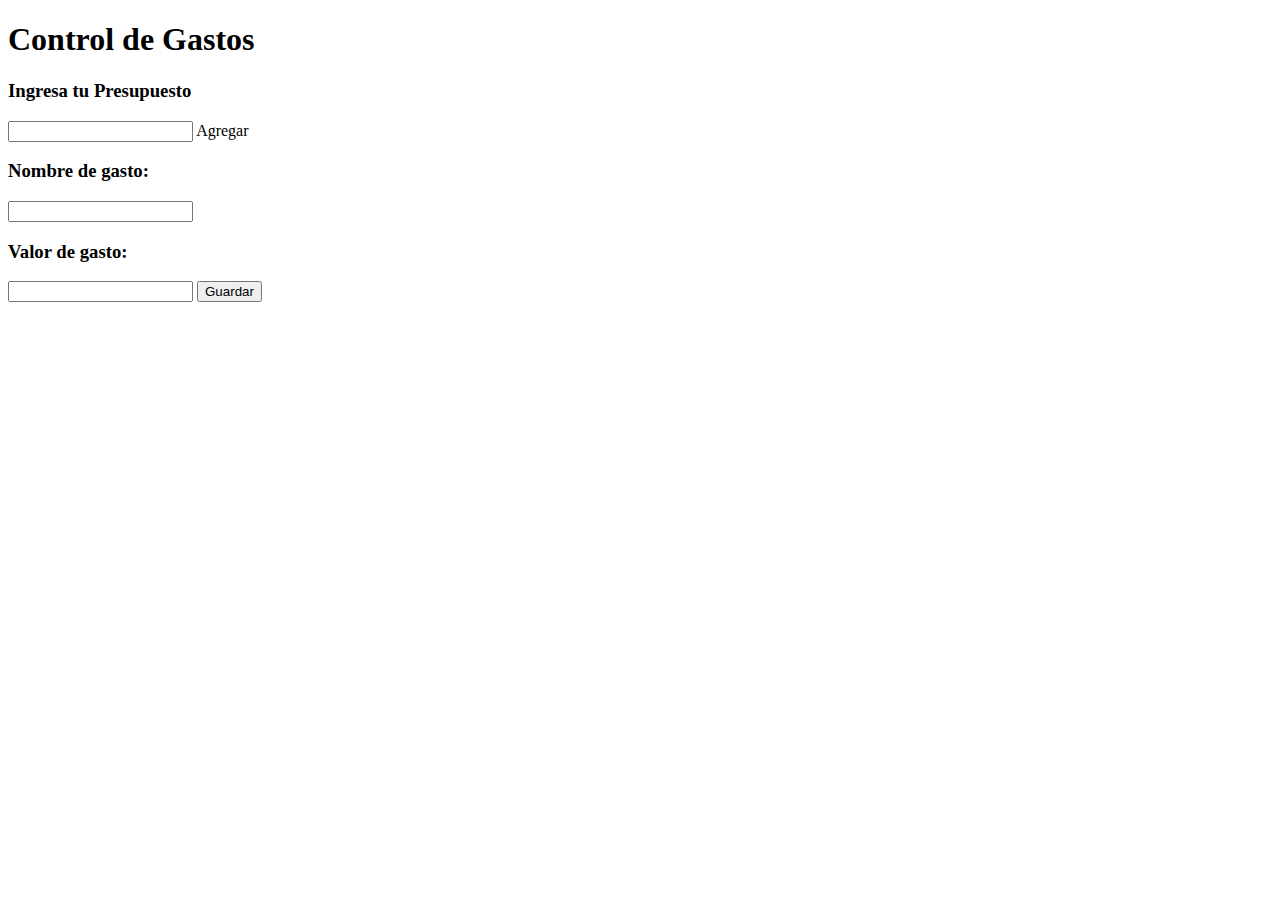
==== index.html @ bbe10812 "se realiza maqueta con funcionalidad basica guardado en localstorage" ====
<!DOCTYPE html>
<html lang="es">
<head>
    <meta charset="UTF-8">
    <meta http-equiv="X-UA-Compatible" content="IE=edge">
    <meta name="viewport" content="width=device-width, initial-scale=1.0">    
    <link href="https://cdn.jsdelivr.net/npm/bootstrap@5.3.0-alpha1/dist/css/bootstrap.min.css" rel="stylesheet" integrity="sha384-GLhlTQ8iRABdZLl6O3oVMWSktQOp6b7In1Zl3/Jr59b6EGGoI1aFkw7cmDA6j6gD" crossorigin="anonymous">
    <title>Presupuesto</title>
</head>
<body class="bg-primary bg-gradient" style="--bs-bg-opacity: .7;">    
    <div class="container-fluid my-5 main-container">
        <div class="row d-flex justify-content-evenly" >
            <div class="col-12 col-sm-6 col-md-4 mb-4">
            <h1 class="fw-bold text-center text-negro mb-5">Control de Gastos</h1>
                <div class="card bg-white rounded shadow" id="inicio">
                    <div class="card-body text-center mb-12">
                        <h3 class="fw-bold text-center text-negro mb-5" id="Presupuesto">Ingresa tu Presupuesto</h3>    
                        <input type="number" id="pres" class="form-control my-3" >
                        <label type="btn" class="btn btn-primary" id="agregar">Agregar</label>  
                    </div>
                </div>
            </div>
        </div>        
        <div class="row d-flex justify-content-evenly">
            <div class="col-12 col-sm-6 col-md-4 mb-4">
                <div  id="oculto" class="card bg-black rounded shadow d-none"  style="--bs-bg-opacity: .3;"> 
                <form class="row gx-3 gy-2 align-items-center" id="fgastos" >
                    <div class="card-body text-center mb-12">
                    <div class="col-md">
                        <h3 for="ngasto">Nombre de gasto:</h3>
                        <input type="text" id="ngasto" class="form-control my-3">
                        <h3 for="vgasto">Valor de gasto:</h3>
                        <input type="number" id="vgasto" class="form-control my-3">
                        <button type="submit" class="btn btn-warning" id="gua">Guardar</button>
                        </div>
                    </div>
                    </form>
                </div>
            </div>            
            <div class="col-12 col-sm-6 col-md-4 mb-4 d-none" id="cardrestante">
                <div class="card bg-danger rounded shadow "  style="--bs-bg-opacity:.2;">                
                <h3 class="fw-bold text-center text-negro mb-5" id="restante"></h3> 
                    <div class="card-body text-center mb-4" id="pintar">                        
                    </div>
                </div>             
            </div>                
        </div>  
    </div>            
    <script src="https://cdn.jsdelivr.net/npm/bootstrap@5.3.0-alpha1/dist/js/bootstrap.bundle.min.js" integrity="sha384-w76AqPfDkMBDXo30jS1Sgez6pr3x5MlQ1ZAGC+nuZB+EYdgRZgiwxhTBTkF7CXvN" crossorigin="anonymous"></script>
    <script src="./js/main.js"></script>
</body>
</html>
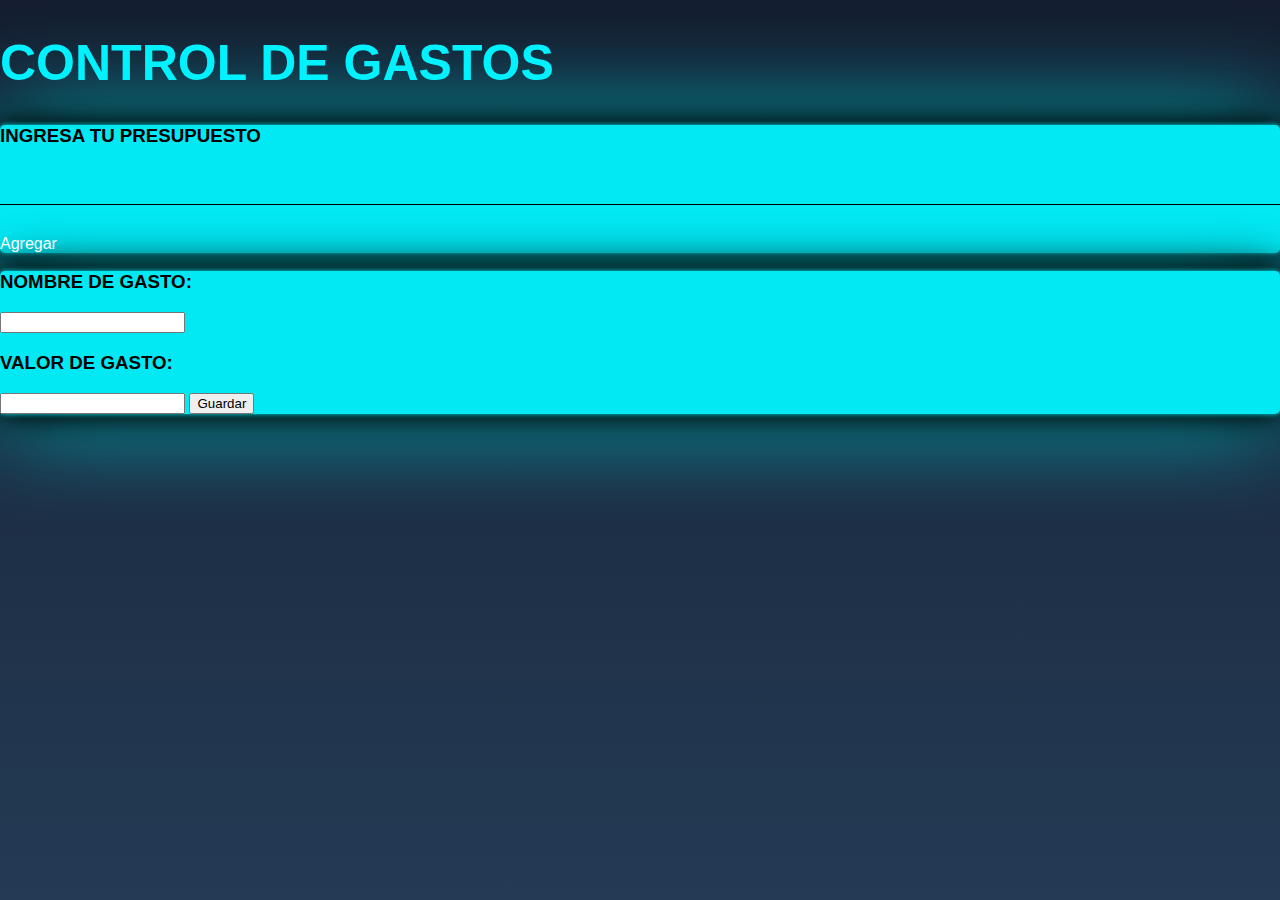
==== commit 5bb7df87: "se implementa stile y html login" ====
--- a/index.html
+++ b/index.html
@@ -5,18 +5,24 @@
     <meta http-equiv="X-UA-Compatible" content="IE=edge">
     <meta name="viewport" content="width=device-width, initial-scale=1.0">    
     <link href="https://cdn.jsdelivr.net/npm/bootstrap@5.3.0-alpha1/dist/css/bootstrap.min.css" rel="stylesheet" integrity="sha384-GLhlTQ8iRABdZLl6O3oVMWSktQOp6b7In1Zl3/Jr59b6EGGoI1aFkw7cmDA6j6gD" crossorigin="anonymous">
+    <link rel="stylesheet" href="./src/style_index.css">
     <title>Presupuesto</title>
 </head>
-<body class="bg-primary bg-gradient" style="--bs-bg-opacity: .7;">    
+<body >    
     <div class="container-fluid my-5 main-container">
         <div class="row d-flex justify-content-evenly" >
             <div class="col-12 col-sm-6 col-md-4 mb-4">
-            <h1 class="fw-bold text-center text-negro mb-5">Control de Gastos</h1>
-                <div class="card bg-white rounded shadow" id="inicio">
+            <h1 class="text-center text-negro mb-5">Control de Gastos</h1>
+                <div class="card " id="inicio">
                     <div class="card-body text-center mb-12">
-                        <h3 class="fw-bold text-center text-negro mb-5" id="Presupuesto">Ingresa tu Presupuesto</h3>    
-                        <input type="number" id="pres" class="form-control my-3" >
-                        <label type="btn" class="btn btn-primary" id="agregar">Agregar</label>  
+                        <h3 class="text-center " id="Presupuesto">Ingresa tu Presupuesto</h3>    
+                        <input type="number" id="pres" class=" my-10" >
+                        <a type="btn" class="btn btn-primary" id="agregar">
+                            <span></span>
+                            <span></span>
+                            <span></span>
+                            <span></span>
+                            Agregar</a>                         
                     </div>
                 </div>
             </div>
--- a/src/style_index.css
+++ b/src/style_index.css
@@ -0,0 +1,142 @@
+html{
+    height: 100%;
+}
+body{
+    margin: 0;
+    padding: 0;
+    background: linear-gradient(#141e30, #243b55);
+    font-family: sans-serif;
+}
+.card{
+    background: #03e9f4;
+    color: #fff;
+    border-radius: 5px;
+    box-shadow: 0 0 5px #03e9f4,
+                0 0 25px #000000,
+                0 0 50px #000000,
+                0 0 100px #03e9f4;
+}
+h1{
+    position: relative;
+    color: #00f2ff;   
+    font-family: sans-serif; 
+    font-size: 50px;
+    text-decoration: none;
+    text-transform: uppercase;
+    transition: .5s;    
+}
+h3{
+    position: relative;
+    color: rgb(0, 0, 0);
+    text-decoration: none;
+    text-transform: uppercase;    
+}
+#pres{
+    width: 100%;
+    padding: 10px 0;
+    font-size: 16px;
+    color: #000000ad;
+    margin-bottom: 30px;
+    border: none;
+    border-bottom: 1px solid #000000;
+    outline: none;
+    background: transparent;
+}
+input[type=number]::-webkit-inner-spin-button, 
+input[type=number]::-webkit-outer-spin-button { 
+    -webkit-appearance: none; 
+    margin: 0; 
+}
+
+.login-box form a {
+    position: relative;
+    display: inline-block;
+    padding: 10px 20px;
+    color: #03e9f4;
+    font-size: 16px;
+    text-decoration: none;
+    text-transform: uppercase;
+    overflow: hidden;
+    transition: .5s;
+    margin-top: 40px;
+    letter-spacing: 4px;
+}
+.login-box a:hover{
+    background: #03e9f4;
+    color: #fff;
+    border-radius: 5px;
+    box-shadow: 0 0 5px #03e9f4,
+                0 0 25px #03e9f4,
+                0 0 50px #03e9f4,
+                0 0 100px #03e9f4;
+}
+.login-box a span{
+    position: absolute;
+    display: block;
+}
+.login-box a span:nth-child(1){
+    top: 0;
+    left: -100%;
+    width: 1000%;
+    height: 2px;
+    background: linear-gradient(90deg,transparent, #03e9f4);
+    animation: btn-anml 1s linear infinite;
+}
+@keyframes btn-anml {
+    0%{
+        left: -100%;
+    }
+    50%,100%{
+        left: 100%;
+    }
+}
+.login-box a span:nth-child(2){
+    top: -100%;
+    right: 0;
+    width: 2px;
+    background: linear-gradient(180deg, #03e9f4);
+    animation: btn-anml2 1s linear infinite;
+    animation-delay: .25s;
+}
+@keyframes btn-anim2 {
+    0%{
+        top: -100%;
+    }
+    50%, 100%{
+        top: 100%;
+    }
+}
+.login-box a span:nth-child(3){
+    bottom: 0;
+    right: -100%;
+    width: 100%;
+    height: 2px;
+    background: linear-gradient(270deg, #03e9f4);
+    animation: btn-anim3 1s linear infinite;
+    animation-delay: .5s;
+}
+@keyframes btn-anim3 {
+    0%{
+        right: -100%;
+    }
+    50%,100%{
+        right: 100%;
+    }    
+}
+.login-box a span:nth-child(4){
+    bottom: -100%;
+    left: 0;
+    width: 2px;
+    height: 100%;
+    background: linear-gradient(360deg, #03e9f4);
+    animation: btn-anim4 1s linear infinite;
+    animation-delay: .75s;
+}
+@keyframes btn-anim4 {
+    0%{
+        bottom: -100%;
+    }
+    50%,100%{
+        bottom: 100%;
+    }    
+}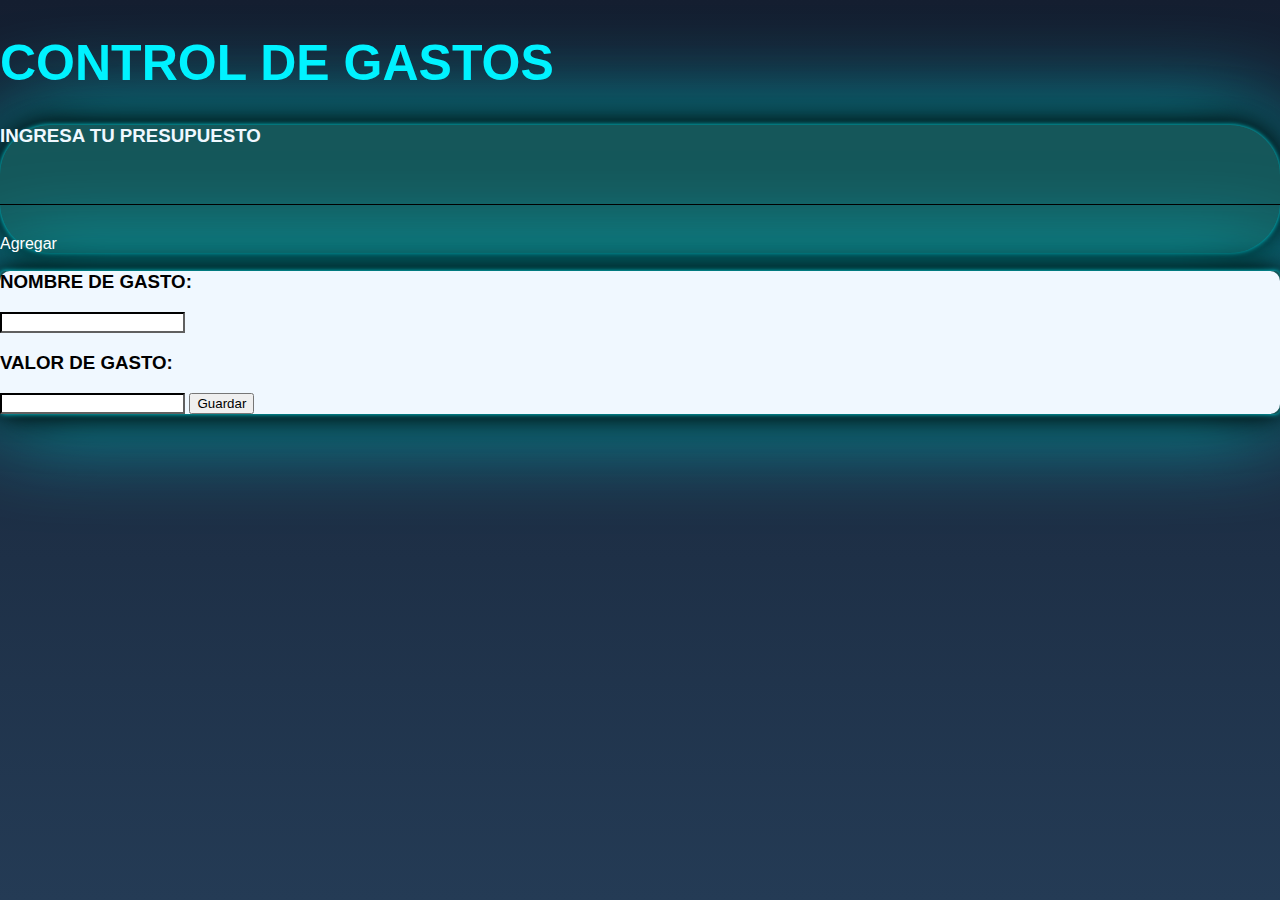
==== commit b4b02995: "pequeños cambios en style" ====
--- a/index.html
+++ b/index.html
@@ -29,7 +29,7 @@
         </div>        
         <div class="row d-flex justify-content-evenly">
             <div class="col-12 col-sm-6 col-md-4 mb-4">
-                <div  id="oculto" class="card bg-black rounded shadow d-none"  style="--bs-bg-opacity: .3;"> 
+                <div  id="oculto" class="card rounded shadow d-none"  > 
                 <form class="row gx-3 gy-2 align-items-center" id="fgastos" >
                     <div class="card-body text-center mb-12">
                     <div class="col-md">
@@ -43,16 +43,26 @@
                     </form>
                 </div>
             </div>            
-            <div class="col-12 col-sm-6 col-md-4 mb-4 d-none" id="cardrestante">
-                <div class="card bg-danger rounded shadow "  style="--bs-bg-opacity:.2;">                
+            <div class="col-12 col-sm-6 col-md-4 mb-4 " id="cardrestante">
+                <div class="card  rounded shadow "  >                
                 <h3 class="fw-bold text-center text-negro mb-5" id="restante"></h3> 
-                    <div class="card-body text-center mb-4" id="pintar">                        
+                    <div class="card-body text-center mb-4" id="pintar"> 
+                        <table class="table table-dark table-striped">
+                            <thead >
+                                <tr>
+                                    <th>Nombre de Gasto</th>
+                                    <th>Valor</th>                                    
+                                </tr>
+                            </thead>
+                            <tbody id="tbody">
+                                
+                            </table>                      
                     </div>
                 </div>             
             </div>                
         </div>  
     </div>            
     <script src="https://cdn.jsdelivr.net/npm/bootstrap@5.3.0-alpha1/dist/js/bootstrap.bundle.min.js" integrity="sha384-w76AqPfDkMBDXo30jS1Sgez6pr3x5MlQ1ZAGC+nuZB+EYdgRZgiwxhTBTkF7CXvN" crossorigin="anonymous"></script>
-    <script src="./js/main.js"></script>
+    <script src="./js/main.js"></script> 
 </body>
 </html>--- a/src/style_index.css
+++ b/src/style_index.css
@@ -8,7 +8,7 @@
     font-family: sans-serif;
 }
 .card{
-    background: #03e9f4;
+    background: #15575a;
     color: #fff;
     border-radius: 5px;
     box-shadow: 0 0 5px #03e9f4,
@@ -46,6 +46,30 @@
 input[type=number]::-webkit-outer-spin-button { 
     -webkit-appearance: none; 
     margin: 0; 
+}
+
+label{
+    font-size: large;
+    color: rgb(24, 25, 26);
+    padding-left: 30%;
+}
+
+#inicio{
+    border-radius: 50px;
+}
+#uno{
+    color: brown;
+}
+#Presupuesto{
+    color: aliceblue;
+}
+#fgastos{
+    background-color: aliceblue;
+    border-radius: 10px;
+    
+}
+input{
+    border-color: rgb(12, 12, 12);
 }
 
 .login-box form a {
